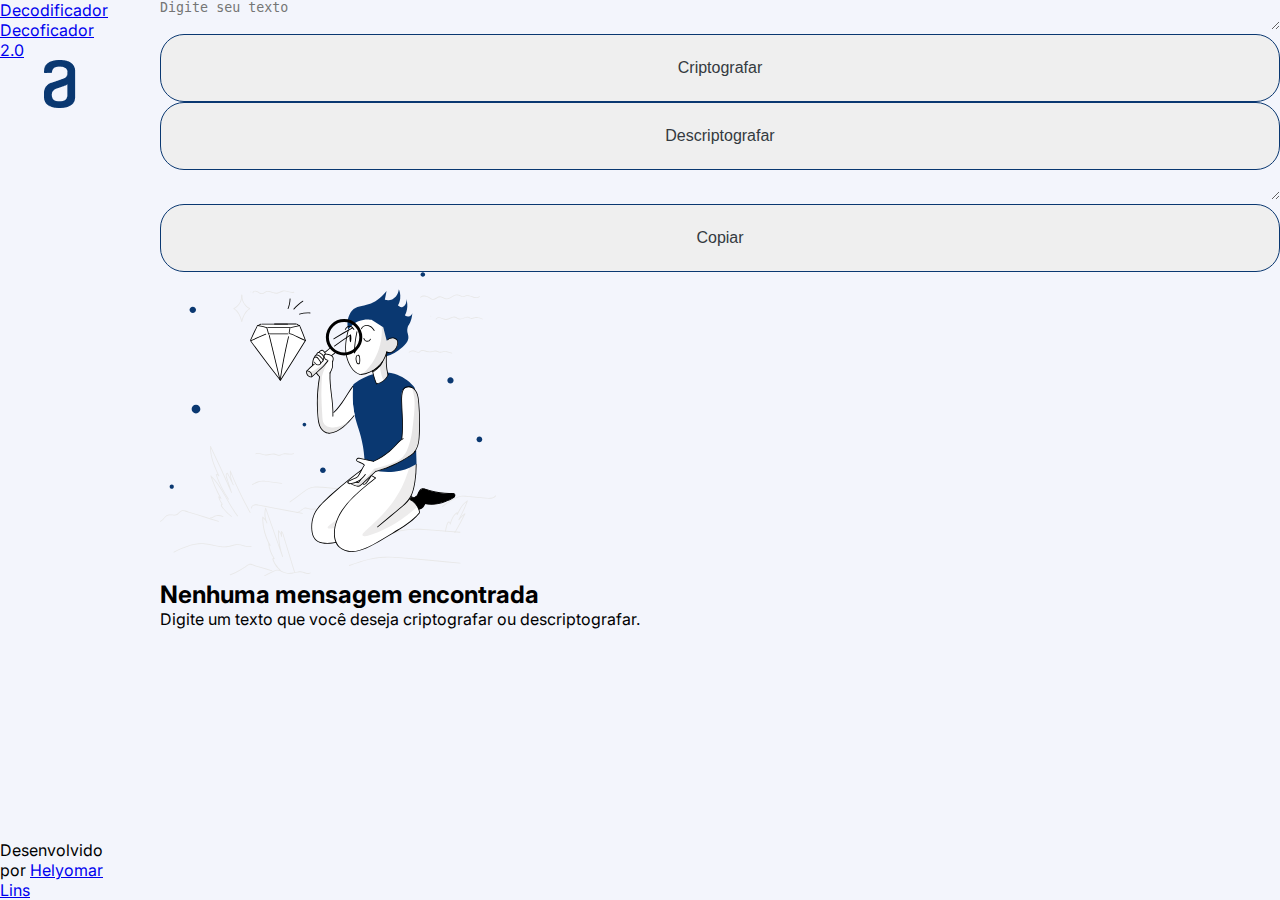
==== index2.0.html @ 38cb4ced "Desenvolvendo decodificador 2.0" ====
<!DOCTYPE html>
<html lang="pt-br">
<head>
    <meta charset="UTF-8">
    <meta http-equiv="X-UA-Compatible" content="ie=edge">
    <meta name="viewport" content="width=device-width, initial-scale=1.0">
    <title>Decodificador de texto</title>
    <link rel="stylesheet" href="./assets/css/style2.0.css">
</head>
<body>
    <header class="header_page">
        <nav>
            <ul>
                <li><a href="index.html">Decodificador</a></li>
                <li><a href="index2.0.html">Decoficador 2.0</a></li>
            </ul>
        </nav>
        <img src="./assets/image/Logo.png" alt="">
    </header>
    <main class="container">
        <section class="section_container">
            <textarea class="section-main-input" placeholder="Digite seu texto"></textarea>
           
            <div class="section_container_buttons">
                <input class="btn-criptografar" type="button" value="Criptografar">
                <input class="btn-descriptografar" type="button" value="Descriptografar">
            </div>
        </section>
        <section class="section_container_result">
            <div class="section_container_result_card">
                <textarea class="section_container_result_output" disabled></textarea>
                <input class="btn-copy" type="button" value="Copiar">
            </div>
            <div class="section_container_result_start">
                <img src="./assets/image/procurando-msg.svg" alt="Uma pessoa com lupa">
                <h2>Nenhuma mensagem encontrada</h2>
                <p>Digite um texto que você deseja criptografar ou descriptografar.</p>
            </div>
        </section>
    </main>
    <footer class="footer_page">
    <p>Desenvolvido por <a href="https://github.com/HelyomarLins" target="_blank">Helyomar Lins</a></p>
    </footer>
</body>
<script src="./assets/js/scripts.js"></script>
</html>
---- assets/css/style2.0.css ----
@import url('https://fonts.googleapis.com/css2?family=Inter:wght@300;400;600;700&display=swap');

/* Definição de cores e fontes */
:root {
  --main-color: #F3F5Fc;
  --secondary-color: #FFFFFF;
  --tertiary-color: #0A3871;
  --quaternary-color: #D8DFE8;
  --title-color: #343A40;
  --text-color: #495057;

  --main-font: "Inter", sans-serif;
}

/* Reset de margens e paddings */
* {
  margin: 0;
  padding: 0;
  outline: none;
  box-sizing: border-box;
}

/* Configurações gerais do corpo da página*/
body {
  display: grid;
  grid-template-areas:
    "header main"
    "footer footer";
  grid-template-columns: 7.5rem auto;
  grid-template-rows: auto max-content;
  width: 100%;
  height: 100vh;
  gap: 2.5rem;
  background-color: var(--main-color);
  font-family: var(--main-font);
}

/* Configurações para todas as textareas*/
textarea {
  background: transparent;
  width: 100%;
  height: 100%;
  border: none;
}

/* Configurações para todos os botões*/
input[type="button"] {
    width: 100%;
    padding: 1.5rem;
    border-radius: 1.5rem;
    border: 1px solid var(--tertiary-color);
    font-size: 1rem;
    cursor: pointer;
    color: var(--title-color);
}

/* Configurações do cabeçalho da página*/ 
.page-header,
.main-container {
    padding: 2.5rem;
}

/* Configurações do cabeçalho da página*/ 
.page-header {
    grid-area: header;
    display: flex;
    flex-direction: column;
    align-items: center;
    margin-left: 4rem;
}

/* Configurações da imagem do cabeçalho*/  
.page-header img {
    width: 2rem;
}

/* Configurações do container principal*/  
.main-container {
    grid-area: main;
    display: flex;
    flex-direction: row;
    gap: 5rem;
    height: 100%;
}

/* Configurações da seção principal*/  
.section-main {
    width: 100%;
    display: flex;
    flex-direction: column;
    gap: 2rem;
}

/* Configurações da textarea da seção principal*/  
.section-main textarea {
    margin-top: 8rem;
    height: 100%;
    font-size: 2rem;
    color: var(--tertiary-color);
    line-height: 150%;
}

/* Configurações dos botões da seção principal*/  
.section-main-buttons {
    display: flex;
    align-items: center;
    justify-content: space-between;
    gap: 1.5rem;
}

/* Configurações do primeiro botão da seção principal*/  
.section-main-buttons input[type="button"]:first-child {
  color: var(--main-color);
  background-color: var(--tertiary-color);
}

/* Configurações da seção de resultados*/  
.section-result {
  display: flex;
  align-items: center;
  justify-content: center;
  height: 100%;
  width: 30%;
  padding: 2rem;
  border-radius: 2rem;
  background: var(--secondary-color);
  box-shadow: 0rem 1.5rem 2rem -0.5rem rgba(0, 0, 0, 0.5);
}

/* Configurações do alerta da seção principal*/  
.section-main-alert {
  display: flex;
  align-items: center;
  gap: 0.5rem;
}

/* Configurações do parágrafo do alerta da seção principal*/  
.section-main-alert p {
    font-size: 0.75rem;
  line-height: 1rem;
  color: var(--text-color);
}

/* Configurações da seção de resultados*/  
.section-result-start,
.section-result-card {
    display: flex;
  flex-direction: column;
  align-items: center;
  text-align: center;
  gap: 1rem;
}

/* Configurações do card de resultados*/  
.section-result-card {
    width: 100%;
    height: 100%;
}

/* Configurações da textarea do card de resultados*/  
.section-result-card textarea {
    font-size: 1.5rem;
  color: var(--text-color);
  line-height: 150%;
}

/* Configurações do rodapé da página */ 
.page-footer {
  grid-area: footer;
  width: 100%;
  height: max-content;
  padding: 1rem;
  color: var(--main-color);
  background-color: var(--tertiary-color);
  text-align: center;
  font-family: var(--secondary-font);
  font-size: 1rem;
  font-weight: 400;
}

/* Configurações do link do rodapé */ 
.page-footer a {
    text-decoration: none;
    color: var(--main-color);
}

/* Configurações de responsividade para telas menores */ 
@media only screen and (max-width: 992px) {
    body {
    grid-template-areas: "header" "main" "footer";
    grid-template-rows: max-content auto max-content;
    grid-template-columns: auto;
}

  .page-header {
    align-items: flex-start;
    padding: 1rem 0.5rem 0 1rem;
    margin-left: 0;
  }

  .main-container {
    flex-direction: column;
    padding: 1rem;
    gap: 2rem;
  }
  .section-main {
    gap: 1rem;
  }

  .section-main textarea {
    margin-top: 2.5rem;
    min-height: 15rem;
    height: 100%;
  }

  .section-main-buttons {
    flex-direction: column;
  }
  
  .section-result {
      width: 100%;
  }
  .section-result-start img {
      display: none;
    }
}
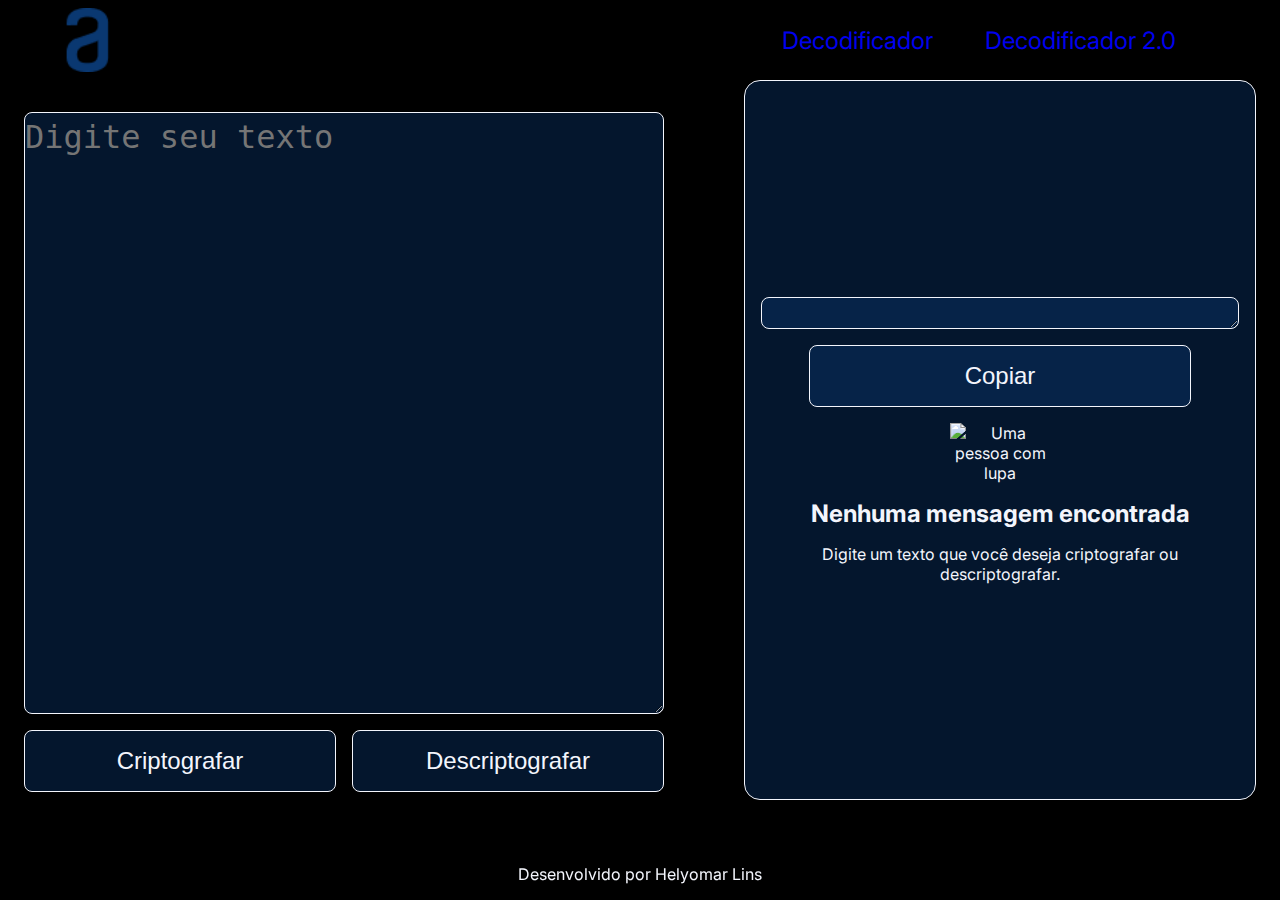
==== commit d357b9d0: "Concluindo css" ====
--- a/index2.0.html
+++ b/index2.0.html
@@ -9,38 +9,40 @@
 </head>
 <body>
     <header class="header_page">
+        <img src="./assets/image/Logo.png" alt="Logo da Alura">
         <nav>
             <ul>
                 <li><a href="index.html">Decodificador</a></li>
-                <li><a href="index2.0.html">Decoficador 2.0</a></li>
+                <li><a href="index2.0.html">Decodificador 2.0</a></li>
             </ul>
         </nav>
-        <img src="./assets/image/Logo.png" alt="">
     </header>
-    <main class="container">
-        <section class="section_container">
-            <textarea class="section-main-input" placeholder="Digite seu texto"></textarea>
-           
-            <div class="section_container_buttons">
-                <input class="btn-criptografar" type="button" value="Criptografar">
-                <input class="btn-descriptografar" type="button" value="Descriptografar">
-            </div>
-        </section>
-        <section class="section_container_result">
-            <div class="section_container_result_card">
-                <textarea class="section_container_result_output" disabled></textarea>
-                <input class="btn-copy" type="button" value="Copiar">
-            </div>
-            <div class="section_container_result_start">
-                <img src="./assets/image/procurando-msg.svg" alt="Uma pessoa com lupa">
-                <h2>Nenhuma mensagem encontrada</h2>
-                <p>Digite um texto que você deseja criptografar ou descriptografar.</p>
-            </div>
-        </section>
-    </main>
-    <footer class="footer_page">
-    <p>Desenvolvido por <a href="https://github.com/HelyomarLins" target="_blank">Helyomar Lins</a></p>
-    </footer>
+    <div class="page_wrapper">
+        <main class="container">
+            <section class="section_container">
+                <textarea class="section_main_input" placeholder="Digite seu texto"></textarea>
+                <div class="section_container_buttons">
+                    <input class="btn-criptografar" type="button" value="Criptografar">
+                    <input class="btn-descriptografar" type="button" value="Descriptografar">
+                </div>
+            </section>
+            <section class="section_container_result">
+             
+                <div class="section_container_result_card">
+                    <textarea class="section_container_result_output"></textarea>
+                    <input class="btn-copy" type="button" value="Copiar">
+                
+                <div class="section_container_result_start">
+                   <img src="./assets/image/hacker.jpg" alt="Uma pessoa com lupa" width="100px">
+                   <h2>Nenhuma mensagem encontrada</h2>
+                   <p>Digite um texto que você deseja criptografar ou descriptografar.</p>
+                </div>
+            </section>
+        </main>
+        <footer class="footer_page">
+            <p>Desenvolvido por <a href="https://github.com/HelyomarLins" target="_blank">Helyomar Lins</a></p>
+        </footer>
+    </div>
 </body>
 <script src="./assets/js/scripts.js"></script>
-</html>+</html>
--- a/assets/css/style2.0.css
+++ b/assets/css/style2.0.css
@@ -8,7 +8,8 @@
   --quaternary-color: #D8DFE8;
   --title-color: #343A40;
   --text-color: #495057;
-
+  --black: #000000;
+  --slimtertiaru-color: #0a387165;
   --main-font: "Inter", sans-serif;
 }
 
@@ -22,119 +23,144 @@
 
 /* Configurações gerais do corpo da página*/
 body {
-  display: grid;
-  grid-template-areas:
-    "header main"
-    "footer footer";
-  grid-template-columns: 7.5rem auto;
-  grid-template-rows: auto max-content;
   width: 100%;
   height: 100vh;
   gap: 2.5rem;
-  background-color: var(--main-color);
+  background-color: var(--black);
   font-family: var(--main-font);
 }
 
+/* Configurações gerais do envoltório da página */
+.page_wrapper {
+  height: 80%;
+  background-image: url(/assets/image/hacker.jpg);
+  background-position: center center;
+  background-repeat: no-repeat;
+  background-size: cover;
+  overflow: auto;
+}
+/* Configurações gerais do header da página*/
+.header_page {
+  display: flex;
+  align-items: center;
+  padding: 0.5rem;
+  justify-content: space-between;
+}
+/* Configurações gerais do logo da header*/
+.header_page img {
+  height: 4rem; 
+}
+
+/* Configurações gerais do nav e seus links*/
+.header_page nav ul {
+  margin-right: 5rem;
+}
+.header_page nav ul {
+  list-style-type: none;
+  display: flex;
+}
+.header_page nav ul li {
+  margin-left: 20px;
+}
+.header_page nav ul li a{
+  font-size: 1.5em;
+  font-weight: 400;
+  text-decoration: none;
+  padding: 0.5rem 1rem;
+  border-radius: 0.5rem;
+  transition: 1s;
+}
+.header_page nav ul li a:hover{
+  color: var(--secondary-color);
+  border: 1px solid var(--tertiary-color);
+}
 /* Configurações para todas as textareas*/
-textarea {
-  background: transparent;
-  width: 100%;
-  height: 100%;
-  border: none;
-}
-
+  textarea {
+    width: 100%;
+    height: 100%;
+    background-color: var(--slimtertiaru-color);
+    border-radius: 0.5rem;
+    border: 1px solid var(--main-color);
+    color: var(--main-color);
+  }
+  
 /* Configurações para todos os botões*/
 input[type="button"] {
-    width: 100%;
-    padding: 1.5rem;
-    border-radius: 1.5rem;
-    border: 1px solid var(--tertiary-color);
-    font-size: 1rem;
+    width: 80%;
+    padding: 1rem;
+    border-radius: 0.5rem;
+    border: 1px solid var(--main-color);
+    font-size: 1.5rem;
     cursor: pointer;
-    color: var(--title-color);
-}
-
-/* Configurações do cabeçalho da página*/ 
-.page-header,
-.main-container {
-    padding: 2.5rem;
-}
-
-/* Configurações do cabeçalho da página*/ 
-.page-header {
-    grid-area: header;
+}
+/* Configurações do container principal*/
+.container {
+    display: flex;
+    flex-direction: row;
+    justify-content: space-around;
+    gap: 2rem;
+    height: 100%;
+}
+
+/* Configurações da seção principal*/
+.section_container {
+    width: 50%;
     display: flex;
     flex-direction: column;
-    align-items: center;
-    margin-left: 4rem;
-}
-
-/* Configurações da imagem do cabeçalho*/  
-.page-header img {
-    width: 2rem;
-}
-
-/* Configurações do container principal*/  
-.main-container {
-    grid-area: main;
-    display: flex;
-    flex-direction: row;
-    gap: 5rem;
-    height: 100%;
-}
-
-/* Configurações da seção principal*/  
-.section-main {
-    width: 100%;
-    display: flex;
-    flex-direction: column;
-    gap: 2rem;
-}
-
-/* Configurações da textarea da seção principal*/  
-.section-main textarea {
-    margin-top: 8rem;
+    gap: 1rem;
+}
+
+/* Configurações da textarea da seção principal*/ 
+.section_main_input{
+    margin-top: 2rem;
     height: 100%;
     font-size: 2rem;
-    color: var(--tertiary-color);
     line-height: 150%;
 }
 
-/* Configurações dos botões da seção principal*/  
-.section-main-buttons {
+/* Configurações dos botões da seção principal*/
+.section_container_buttons{
     display: flex;
     align-items: center;
     justify-content: space-between;
-    gap: 1.5rem;
-}
-
-/* Configurações do primeiro botão da seção principal*/  
-.section-main-buttons input[type="button"]:first-child {
+    gap: 1rem;
+    margin-bottom: 0.5rem;
+}
+/*Configuração aparencia dos botôes*/
+.section_container_buttons input[type="button"],
+.section_container_result input[type="button"]
+{
   color: var(--main-color);
+  background-color: var(--slimtertiaru-color);
+  transition: 0.5s;
+}
+/* Configurações do primeiro botão da seção principal*/ 
+.section_container_buttons input[type="button"]:hover {
   background-color: var(--tertiary-color);
 }
 
-/* Configurações da seção de resultados*/  
-.section-result {
+/* Configurações da seção de resultados*/ 
+.section_container_result {
   display: flex;
   align-items: center;
   justify-content: center;
   height: 100%;
-  width: 30%;
-  padding: 2rem;
-  border-radius: 2rem;
-  background: var(--secondary-color);
-  box-shadow: 0rem 1.5rem 2rem -0.5rem rgba(0, 0, 0, 0.5);
-}
-
-/* Configurações do alerta da seção principal*/  
+  width: 40%;
+  padding: 1rem;
+  border-radius: 1rem;
+  background: var(--slimtertiaru-color);
+  border: 1px solid var(--main-color);
+  
+}
+
+/* Configurações do alerta da seção principal*  
 .section-main-alert {
   display: flex;
   align-items: center;
   gap: 0.5rem;
 }
 
-/* Configurações do parágrafo do alerta da seção principal*/  
+/* Configurações do parágrafo do alerta da seção principal* 
 .section-main-alert p {
     font-size: 0.75rem;
   line-height: 1rem;
@@ -142,49 +168,50 @@
 }
 
 /* Configurações da seção de resultados*/  
-.section-result-start,
-.section-result-card {
-    display: flex;
+.section_container_result_start,
+.section_container_result_card {
+  display: flex;
   flex-direction: column;
   align-items: center;
   text-align: center;
   gap: 1rem;
-}
-
-/* Configurações do card de resultados*/  
+  color: var(--main-color);
+}
+
+/* Configurações do card de resultados*  
 .section-result-card {
     width: 100%;
     height: 100%;
 }
 
-/* Configurações da textarea do card de resultados*/  
+/* Configurações da textarea do card de resultados* 
 .section-result-card textarea {
     font-size: 1.5rem;
   color: var(--text-color);
   line-height: 150%;
 }
 
-/* Configurações do rodapé da página */ 
-.page-footer {
-  grid-area: footer;
+/* Configurações do rodapé da página */
+.footer_page {
+  position: fixed;
+  bottom: 0;
   width: 100%;
   height: max-content;
   padding: 1rem;
   color: var(--main-color);
-  background-color: var(--tertiary-color);
   text-align: center;
   font-family: var(--secondary-font);
   font-size: 1rem;
   font-weight: 400;
 }
 
-/* Configurações do link do rodapé */ 
-.page-footer a {
+/* Configurações do link do rodapé */
+.footer_page a {
     text-decoration: none;
     color: var(--main-color);
 }
 
-/* Configurações de responsividade para telas menores */ 
+/* Configurações de responsividade para telas menores * 
 @media only screen and (max-width: 992px) {
     body {
     grid-template-areas: "header" "main" "footer";
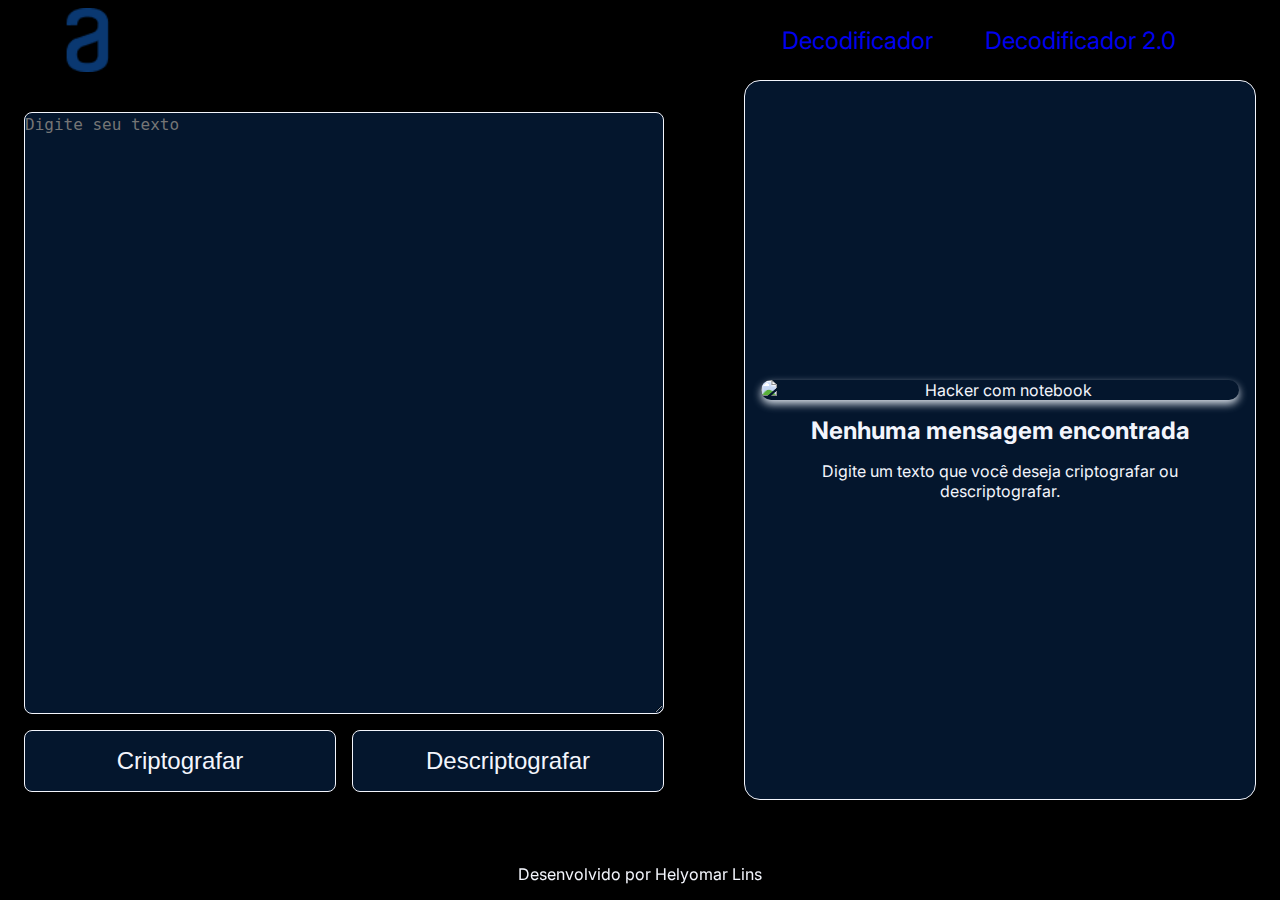
==== commit 4a67c8b4: "Iniciando a lógica ni JS" ====
--- a/index2.0.html
+++ b/index2.0.html
@@ -27,13 +27,12 @@
                 </div>
             </section>
             <section class="section_container_result">
-             
-                <div class="section_container_result_card">
-                    <textarea class="section_container_result_output"></textarea>
+                <div class="section_container_result_card" style="display: none;">
+                  <textarea class="section_container_result_output"></textarea>
                     <input class="btn-copy" type="button" value="Copiar">
-                
+                </div>
                 <div class="section_container_result_start">
-                   <img src="./assets/image/hacker.jpg" alt="Uma pessoa com lupa" width="100px">
+                   <img src="./assets/image/hacker.jpg" alt="Hacker com notebook">
                    <h2>Nenhuma mensagem encontrada</h2>
                    <p>Digite um texto que você deseja criptografar ou descriptografar.</p>
                 </div>
@@ -44,5 +43,5 @@
         </footer>
     </div>
 </body>
-<script src="./assets/js/scripts.js"></script>
+<script src="./assets/js/scripts2.0.js"></script>
 </html>
--- a/assets/css/style2.0.css
+++ b/assets/css/style2.0.css
@@ -33,7 +33,7 @@
 /* Configurações gerais do envoltório da página */
 .page_wrapper {
   height: 80%;
-  background-image: url(/assets/image/hacker.jpg);
+  background-image: url(/assets/image/fundo2.jpg);
   background-position: center center;
   background-repeat: no-repeat;
   background-size: cover;
@@ -110,11 +110,13 @@
     gap: 1rem;
 }
 
-/* Configurações da textarea da seção principal*/ 
-.section_main_input{
+/* Configurações da textarea da seção principal e 
+textarea do card de resultados*/ 
+.section_main_input,
+.section_container_result_output{
     margin-top: 2rem;
     height: 100%;
-    font-size: 2rem;
+    font-size: 1rem;
     line-height: 150%;
 }
 
@@ -134,8 +136,9 @@
   background-color: var(--slimtertiaru-color);
   transition: 0.5s;
 }
-/* Configurações do primeiro botão da seção principal*/ 
-.section_container_buttons input[type="button"]:hover {
+/* Animação dos botões*/ 
+.section_container_buttons input[type="button"]:hover,
+.section_container_result input[type="button"]:hover {
   background-color: var(--tertiary-color);
 }
 
@@ -178,18 +181,18 @@
   color: var(--main-color);
 }
 
-/* Configurações do card de resultados*  
-.section-result-card {
+/* Configurações do card de resultados*/
+.section_container_result_card {
     width: 100%;
     height: 100%;
 }
-
-/* Configurações da textarea do card de resultados* 
-.section-result-card textarea {
-    font-size: 1.5rem;
-  color: var(--text-color);
-  line-height: 150%;
-}
+/*Coonfig imagem card resultados*/
+.section_container_result_start img{
+width: 100%;
+border-radius: 1rem;
+box-shadow: 0px 4px 8px 0px var(--quaternary-color);
+}
+
 
 /* Configurações do rodapé da página */
 .footer_page {
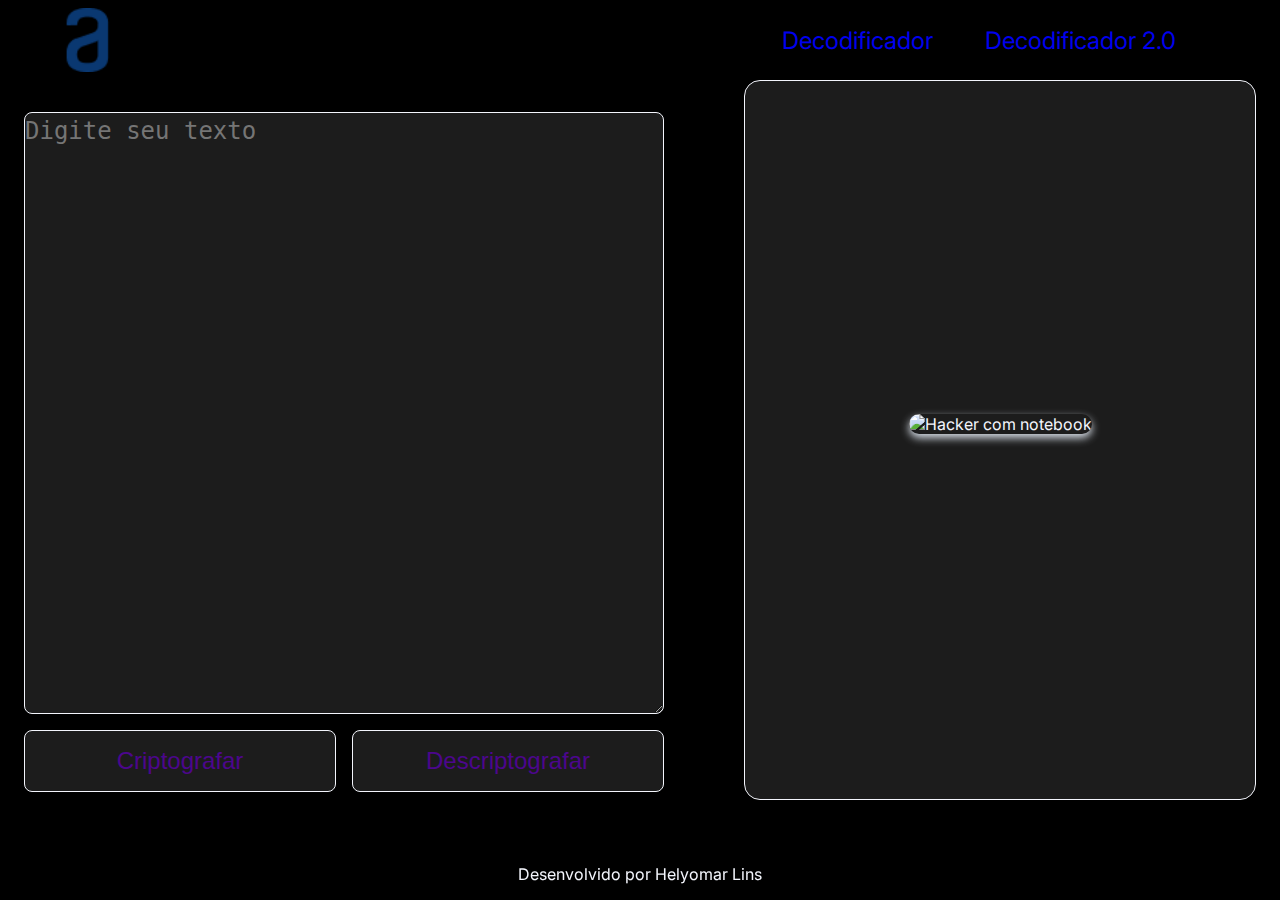
==== commit 118e07fe: "Construindo JavaScript" ====
--- a/index2.0.html
+++ b/index2.0.html
@@ -31,10 +31,10 @@
                   <textarea class="section_container_result_output"></textarea>
                     <input class="btn-copy" type="button" value="Copiar">
                 </div>
-                <div class="section_container_result_start">
+                <div class="section_container_result_start" >
                    <img src="./assets/image/hacker.jpg" alt="Hacker com notebook">
-                   <h2>Nenhuma mensagem encontrada</h2>
-                   <p>Digite um texto que você deseja criptografar ou descriptografar.</p>
+                   <h2></h2>
+                   <p></p>
                 </div>
             </section>
         </main>
@@ -43,5 +43,5 @@
         </footer>
     </div>
 </body>
-<script src="./assets/js/scripts2.0.js"></script>
+<script src="./assets/js/scripts2.0.js" defer></script>
 </html>
--- a/assets/css/style2.0.css
+++ b/assets/css/style2.0.css
@@ -4,13 +4,14 @@
 :root {
   --main-color: #F3F5Fc;
   --secondary-color: #FFFFFF;
-  --tertiary-color: #0A3871;
+  --tertiary-color: #4c068d;
   --quaternary-color: #D8DFE8;
   --title-color: #343A40;
   --text-color: #495057;
   --black: #000000;
-  --slimtertiaru-color: #0a387165;
+  --slimblack:#292929af ;
   --main-font: "Inter", sans-serif;
+ 
 }
 
 /* Reset de margens e paddings */
@@ -78,7 +79,7 @@
   textarea {
     width: 100%;
     height: 100%;
-    background-color: var(--slimtertiaru-color);
+    background-color: var(--slimblack);
     border-radius: 0.5rem;
     border: 1px solid var(--main-color);
     color: var(--main-color);
@@ -91,6 +92,8 @@
     border-radius: 0.5rem;
     border: 1px solid var(--main-color);
     font-size: 1.5rem;
+    color: var(--tertiary-color);
+    background-color: var(--slimblack);
     cursor: pointer;
 }
 /* Configurações do container principal*/
@@ -116,11 +119,11 @@
 .section_container_result_output{
     margin-top: 2rem;
     height: 100%;
-    font-size: 1rem;
+    font-size: 1.5rem;
     line-height: 150%;
 }
 
-/* Configurações dos botões da seção principal*/
+/* Alinhamento dos botões da seção principal*/
 .section_container_buttons{
     display: flex;
     align-items: center;
@@ -132,14 +135,14 @@
 .section_container_buttons input[type="button"],
 .section_container_result input[type="button"]
 {
-  color: var(--main-color);
-  background-color: var(--slimtertiaru-color);
-  transition: 0.5s;
+    transition: 1s;
 }
 /* Animação dos botões*/ 
 .section_container_buttons input[type="button"]:hover,
 .section_container_result input[type="button"]:hover {
-  background-color: var(--tertiary-color);
+  background-color: var(--black);
+  color: var(--secondary-color);
+  border: 1px solid var(--tertiary-color);
 }
 
 /* Configurações da seção de resultados*/ 
@@ -151,7 +154,7 @@
   width: 40%;
   padding: 1rem;
   border-radius: 1rem;
-  background: var(--slimtertiaru-color);
+  background: var(--slimblack);
   border: 1px solid var(--main-color);
   
 }
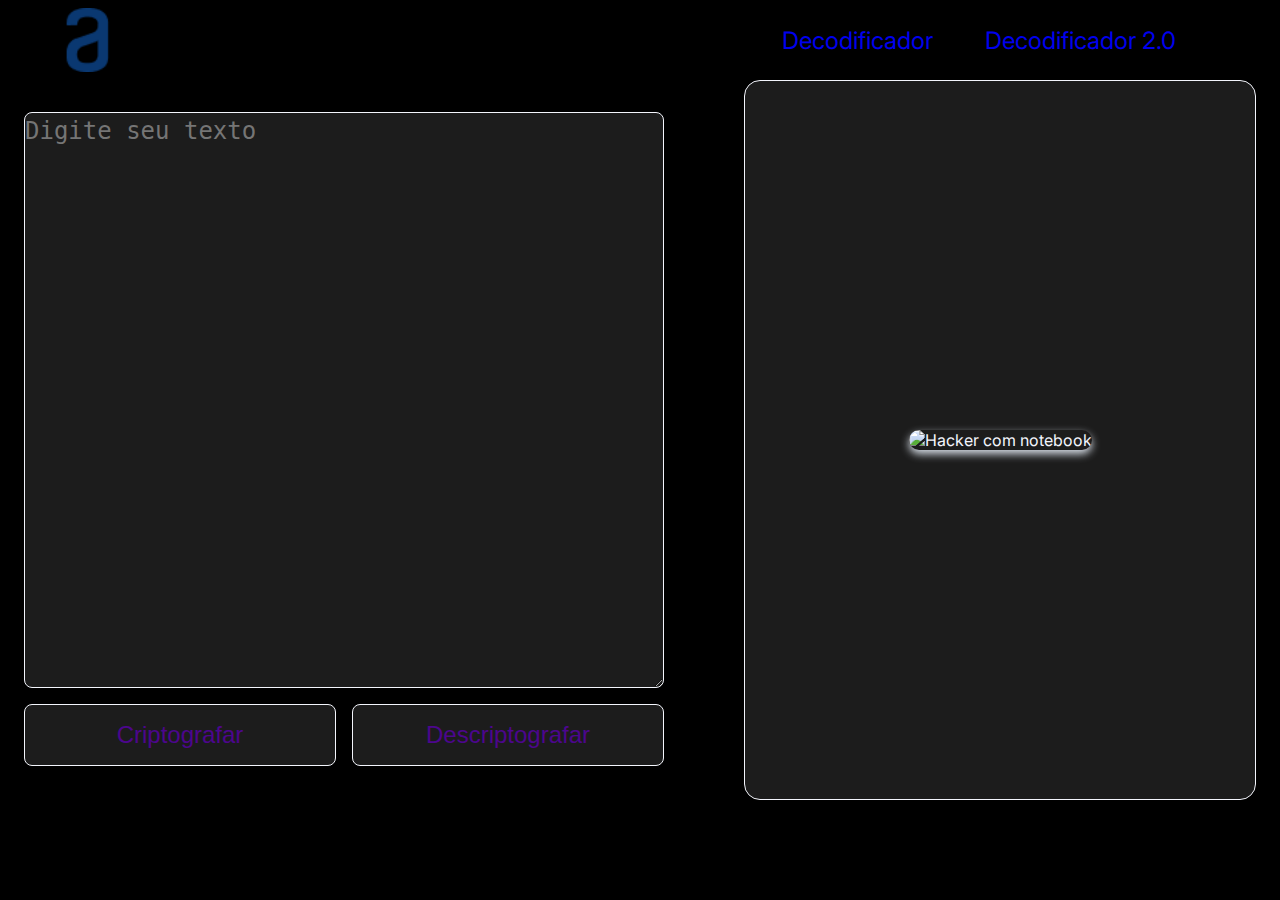
==== commit 524af590: "Conclusão do JAva Script" ====
--- a/index2.0.html
+++ b/index2.0.html
@@ -6,6 +6,9 @@
     <meta name="viewport" content="width=device-width, initial-scale=1.0">
     <title>Decodificador de texto</title>
     <link rel="stylesheet" href="./assets/css/style2.0.css">
+    <!-- Biblioteca de Encriptação-->
+    <script src="https://cdnjs.cloudflare.com/ajax/libs/crypto-js/4.0.0/crypto-js.min.js"></script>
+
 </head>
 <body>
     <header class="header_page">
@@ -20,26 +23,26 @@
     <div class="page_wrapper">
         <main class="container">
             <section class="section_container">
-                <textarea class="section_main_input" placeholder="Digite seu texto"></textarea>
+                <textarea id="text_input" class="section_main_input" placeholder="Digite seu texto"></textarea>
                 <div class="section_container_buttons">
-                    <input class="btn-criptografar" type="button" value="Criptografar">
-                    <input class="btn-descriptografar" type="button" value="Descriptografar">
+                    <input id="btn_cripto" class="btn-criptografar" type="button" value="Criptografar">
+                    <input id="btn_descripto" class="btn-descriptografar" type="button" value="Descriptografar">
                 </div>
             </section>
             <section class="section_container_result">
-                <div class="section_container_result_card" style="display: none;">
-                  <textarea class="section_container_result_output"></textarea>
-                    <input class="btn-copy" type="button" value="Copiar">
+                <div id="container_result" class="section_container_result_card" style="display: none;" >
+                  <textarea id="text_result" class="section_container_result_output"></textarea>
+                    <input id="btn_copy" class="btn-copy" type="button" value="Copiar">
                 </div>
-                <div class="section_container_result_start" >
+                <div id="container_mens" class="section_container_result_start" >
                    <img src="./assets/image/hacker.jpg" alt="Hacker com notebook">
-                   <h2></h2>
-                   <p></p>
+                   <h2 id="result_title" style="display:none;"></h2>
+                   <p id="result_mens" style="display: none"></p>
                 </div>
             </section>
         </main>
         <footer class="footer_page">
-            <p>Desenvolvido por <a href="https://github.com/HelyomarLins" target="_blank">Helyomar Lins</a></p>
+            <p>Desenvolvido por <a href="https://github.com/HelyomarLins" target="_blank">&reg;Helyomar Lins</a></p>
         </footer>
     </div>
 </body>
--- a/assets/css/style2.0.css
+++ b/assets/css/style2.0.css
@@ -118,7 +118,7 @@
 .section_main_input,
 .section_container_result_output{
     margin-top: 2rem;
-    height: 100%;
+    height: 80%;
     font-size: 1.5rem;
     line-height: 150%;
 }
@@ -145,6 +145,21 @@
   border: 1px solid var(--tertiary-color);
 }
 
+/* Configurações do parágrafo do alerta da seção principal*/
+#result_title {
+font-size: 1.8em;
+color: red;
+padding: 1rem;
+}
+#result_mens{
+  background-color:#6FCF97;
+  border-radius: 1rem;
+  width: 100%;
+  color: #d33367;
+  font-size: 1.3rem;
+  font-weight: 600;
+  padding: 0.5rem;
+}
 /* Configurações da seção de resultados*/ 
 .section_container_result {
   display: flex;
@@ -158,21 +173,6 @@
   border: 1px solid var(--main-color);
   
 }
-
-/* Configurações do alerta da seção principal*  
-.section-main-alert {
-  display: flex;
-  align-items: center;
-  gap: 0.5rem;
-}
-
-/* Configurações do parágrafo do alerta da seção principal* 
-.section-main-alert p {
-    font-size: 0.75rem;
-  line-height: 1rem;
-  color: var(--text-color);
-}
-
 /* Configurações da seção de resultados*/  
 .section_container_result_start,
 .section_container_result_card {
@@ -199,12 +199,12 @@
 
 /* Configurações do rodapé da página */
 .footer_page {
-  position: fixed;
-  bottom: 0;
+  grid-area: footer;
   width: 100%;
   height: max-content;
   padding: 1rem;
   color: var(--main-color);
+  background-color: var(--black);
   text-align: center;
   font-family: var(--secondary-font);
   font-size: 1rem;
@@ -217,43 +217,77 @@
     color: var(--main-color);
 }
 
-/* Configurações de responsividade para telas menores * 
+/* Configurações de responsividade para telas menores*/
 @media only screen and (max-width: 992px) {
-    body {
-    grid-template-areas: "header" "main" "footer";
-    grid-template-rows: max-content auto max-content;
-    grid-template-columns: auto;
-}
-
-  .page-header {
-    align-items: flex-start;
-    padding: 1rem 0.5rem 0 1rem;
-    margin-left: 0;
-  }
-
-  .main-container {
+  .page_wrapper{
+    background-size: 100%;
+  }
+  body {
+     height: auto;
+     gap: 1.5rem;
+  }
+
+  .header_page {
+    display: flex;
     flex-direction: column;
+    align-items: center;
+    gap: 1rem;
+  }
+  .header_page nav ul {
+    display: flex;
+    justify-content: center;
+    width: 100%;
+}
+.header_page nav ul li a{
+  font-size: 1.3em;
+  font-weight: 400;
+  text-decoration: none;
+  border-radius: 0.5rem;
+  transition: all 1s ease-in-out;
+}
+.header_page nav ul li a:hover{
+  background-color: var(--tertiary-color);
+  color: var(--secondary-color);
+  border: 2px solid var(--tertiary-color);
+  transform: scale(1.1);
+  transform: translateY(-5px);
+}
+
+  .container {
+      display: flex;
+      align-items: center;
+      flex-direction: column;
+      flex-wrap: wrap;
+  }
+  .section_container {
+    width: 90%;
+  }
+
+  .section_container_result {
+    width: 90%;
+     
+  }
+
+  .section_container_buttons {
+      flex-direction: column;
+  }
+  
+  .section_container_result_card {
+      width: 100%;
+  }
+
+  .footer_page {
+    grid-area: footer;
+    width: 100%;
+    height: max-content;
+    
     padding: 1rem;
-    gap: 2rem;
-  }
-  .section-main {
-    gap: 1rem;
-  }
-
-  .section-main textarea {
-    margin-top: 2.5rem;
-    min-height: 15rem;
-    height: 100%;
-  }
-
-  .section-main-buttons {
-    flex-direction: column;
-  }
-  
-  .section-result {
-      width: 100%;
-  }
-  .section-result-start img {
-      display: none;
-    }
-}
+    color: var(--main-color);
+    background-color: var(--black);
+    text-align: center;
+    font-family: var(--secondary-font);
+    font-size: 1rem;
+    font-weight: 400;
+  }
+
+}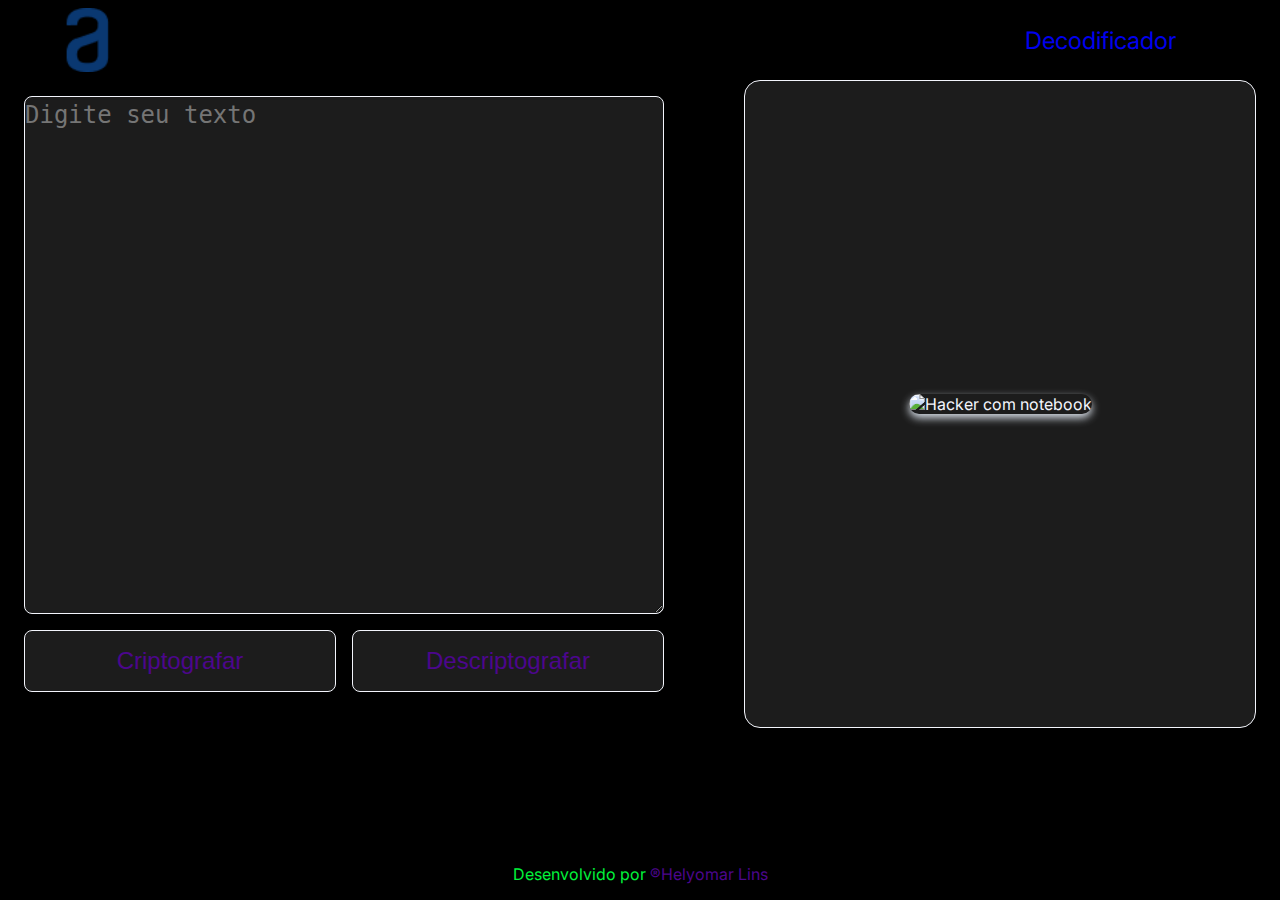
==== commit 2f8c0368: "Responsividade" ====
--- a/index2.0.html
+++ b/index2.0.html
@@ -16,7 +16,6 @@
         <nav>
             <ul>
                 <li><a href="index.html">Decodificador</a></li>
-                <li><a href="index2.0.html">Decodificador 2.0</a></li>
             </ul>
         </nav>
     </header>
@@ -41,10 +40,10 @@
                 </div>
             </section>
         </main>
-        <footer class="footer_page">
+    </div>
+    <footer class="footer_page">
             <p>Desenvolvido por <a href="https://github.com/HelyomarLins" target="_blank">&reg;Helyomar Lins</a></p>
-        </footer>
-    </div>
+    </footer>
 </body>
 <script src="./assets/js/scripts2.0.js" defer></script>
 </html>
--- a/assets/css/style2.0.css
+++ b/assets/css/style2.0.css
@@ -33,7 +33,7 @@
 
 /* Configurações gerais do envoltório da página */
 .page_wrapper {
-  height: 80%;
+  height: 80vh;
   background-image: url(/assets/image/fundo2.jpg);
   background-position: center center;
   background-repeat: no-repeat;
@@ -78,7 +78,6 @@
 /* Configurações para todas as textareas*/
   textarea {
     width: 100%;
-    height: 100%;
     background-color: var(--slimblack);
     border-radius: 0.5rem;
     border: 1px solid var(--main-color);
@@ -102,7 +101,7 @@
     flex-direction: row;
     justify-content: space-around;
     gap: 2rem;
-    height: 100%;
+    height: 90%;
 }
 
 /* Configurações da seção principal*/
@@ -117,7 +116,7 @@
 textarea do card de resultados*/ 
 .section_main_input,
 .section_container_result_output{
-    margin-top: 2rem;
+    margin-top: 1rem;
     height: 80%;
     font-size: 1.5rem;
     line-height: 150%;
@@ -199,95 +198,77 @@
 
 /* Configurações do rodapé da página */
 .footer_page {
-  grid-area: footer;
-  width: 100%;
-  height: max-content;
+  position: fixed;
+  bottom: 0;
+  width: 100%;
   padding: 1rem;
-  color: var(--main-color);
   background-color: var(--black);
   text-align: center;
-  font-family: var(--secondary-font);
-  font-size: 1rem;
-  font-weight: 400;
-}
-
+  color: #00F43b;
+}
 /* Configurações do link do rodapé */
 .footer_page a {
     text-decoration: none;
-    color: var(--main-color);
-}
-
-/* Configurações de responsividade para telas menores*/
+    color:var(--tertiary-color);
+}
+
+
+/* Configurações de responsividade para telas menores */ 
 @media only screen and (max-width: 992px) {
-  .page_wrapper{
-    background-size: 100%;
-  }
+
   body {
-     height: auto;
-     gap: 1.5rem;
-  }
-
-  .header_page {
+    display: grid;
+    grid-template-rows: auto 1fr auto;
+    gap: 20px; /* Isso adiciona um pequeno espaço entre os elementos */
+    align-items: center; /* Isso centraliza os elementos verticalmente */
+    justify-content: center; /* Isso centraliza os elementos horizontalmente */
+    height: 100vh; /* Isso faz com que o body ocupe toda a altura da tela */
+    margin: 0;
+    padding: 20px; /* Isso adiciona um pequeno respiro ao redor dos elementos */
+}
+
+.header_page, .container, .footer_page {
     display: flex;
     flex-direction: column;
     align-items: center;
-    gap: 1rem;
-  }
-  .header_page nav ul {
-    display: flex;
     justify-content: center;
-    width: 100%;
-}
-.header_page nav ul li a{
-  font-size: 1.3em;
-  font-weight: 400;
-  text-decoration: none;
-  border-radius: 0.5rem;
-  transition: all 1s ease-in-out;
-}
-.header_page nav ul li a:hover{
-  background-color: var(--tertiary-color);
-  color: var(--secondary-color);
-  border: 2px solid var(--tertiary-color);
-  transform: scale(1.1);
-  transform: translateY(-5px);
-}
-
-  .container {
-      display: flex;
-      align-items: center;
-      flex-direction: column;
-      flex-wrap: wrap;
-  }
-  .section_container {
-    width: 90%;
-  }
-
-  .section_container_result {
-    width: 90%;
-     
-  }
-
-  .section_container_buttons {
-      flex-direction: column;
-  }
-  
-  .section_container_result_card {
-      width: 100%;
-  }
-
-  .footer_page {
-    grid-area: footer;
-    width: 100%;
-    height: max-content;
-    
-    padding: 1rem;
-    color: var(--main-color);
-    background-color: var(--black);
-    text-align: center;
-    font-family: var(--secondary-font);
-    font-size: 1rem;
-    font-weight: 400;
-  }
-
+}
+
+.header_page {
+padding: 0.5rem 1rem;
+display: flex;
+justify-content: space-around;
+}
+.header_page img{
+  margin-right: -2rem;
+}
+.container {
+  margin-top: 3rem;
+  width: 100%;
+  display: flex;
+  flex-direction: column;
+  align-items: center;
+  gap: 2rem;
+ 
+}
+.section_container, 
+.section_container_result{
+  width:100%;
+  display: flex;
+  flex-direction: column;
+  align-items: center;
+  justify-content: center;
+  border-radius: 1rem;
+}
+#result_title,
+#result_mens{
+  font-size: 1.2rem;
+}
+.section_container_result_output{
+  max-height: 50%;
+}
+
+.section_container_result img{
+  width: 80%;
+}
 }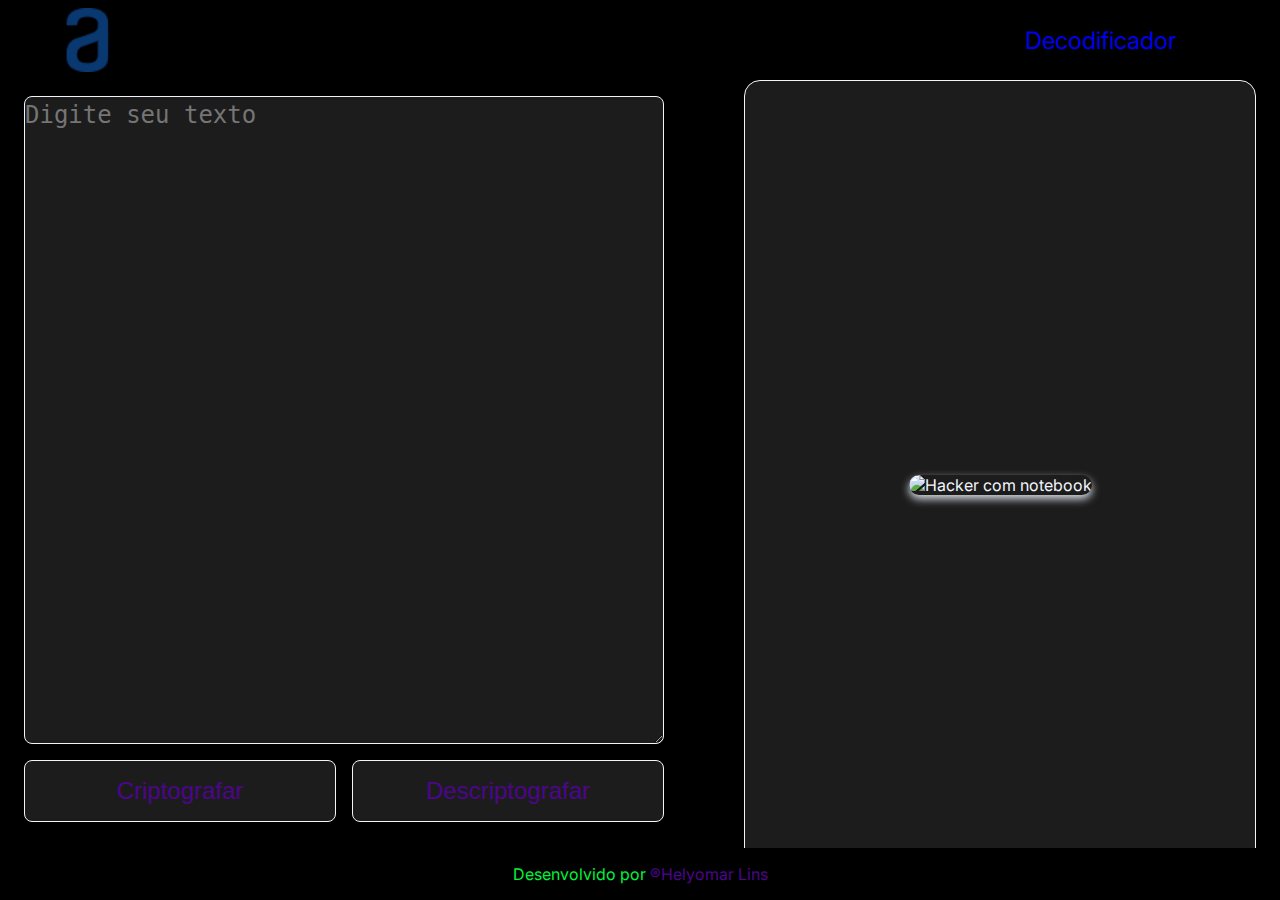
==== commit f5dec54e: "Corrigindo Midia query" ====
--- a/index2.0.html
+++ b/index2.0.html
@@ -19,7 +19,7 @@
             </ul>
         </nav>
     </header>
-    <div class="page_wrapper">
+   
         <main class="container">
             <section class="section_container">
                 <textarea id="text_input" class="section_main_input" placeholder="Digite seu texto"></textarea>
@@ -40,7 +40,7 @@
                 </div>
             </section>
         </main>
-    </div>
+  
     <footer class="footer_page">
             <p>Desenvolvido por <a href="https://github.com/HelyomarLins" target="_blank">&reg;Helyomar Lins</a></p>
     </footer>
--- a/assets/css/style2.0.css
+++ b/assets/css/style2.0.css
@@ -29,15 +29,11 @@
   gap: 2.5rem;
   background-color: var(--black);
   font-family: var(--main-font);
-}
-
-/* Configurações gerais do envoltório da página */
-.page_wrapper {
-  height: 80vh;
   background-image: url(/assets/image/fundo2.jpg);
   background-position: center center;
   background-repeat: no-repeat;
   background-size: cover;
+  background-attachment: fixed;
   overflow: auto;
 }
 /* Configurações gerais do header da página*/
@@ -215,60 +211,12 @@
 
 /* Configurações de responsividade para telas menores */ 
 @media only screen and (max-width: 992px) {
-
-  body {
-    display: grid;
-    grid-template-rows: auto 1fr auto;
-    gap: 20px; /* Isso adiciona um pequeno espaço entre os elementos */
-    align-items: center; /* Isso centraliza os elementos verticalmente */
-    justify-content: center; /* Isso centraliza os elementos horizontalmente */
-    height: 100vh; /* Isso faz com que o body ocupe toda a altura da tela */
-    margin: 0;
-    padding: 20px; /* Isso adiciona um pequeno respiro ao redor dos elementos */
-}
-
-.header_page, .container, .footer_page {
-    display: flex;
-    flex-direction: column;
+      
+  .header_page{
+    background-color: #00F43b;
     align-items: center;
-    justify-content: center;
-}
-
-.header_page {
-padding: 0.5rem 1rem;
-display: flex;
-justify-content: space-around;
-}
-.header_page img{
-  margin-right: -2rem;
-}
-.container {
-  margin-top: 3rem;
-  width: 100%;
-  display: flex;
-  flex-direction: column;
-  align-items: center;
-  gap: 2rem;
- 
-}
-.section_container, 
-.section_container_result{
-  width:100%;
-  display: flex;
-  flex-direction: column;
-  align-items: center;
-  justify-content: center;
-  border-radius: 1rem;
-}
-#result_title,
-#result_mens{
-  font-size: 1.2rem;
-}
-.section_container_result_output{
-  max-height: 50%;
-}
-
-.section_container_result img{
-  width: 80%;
-}
+    padding: 1rem 0;
+  }
+
+
 }